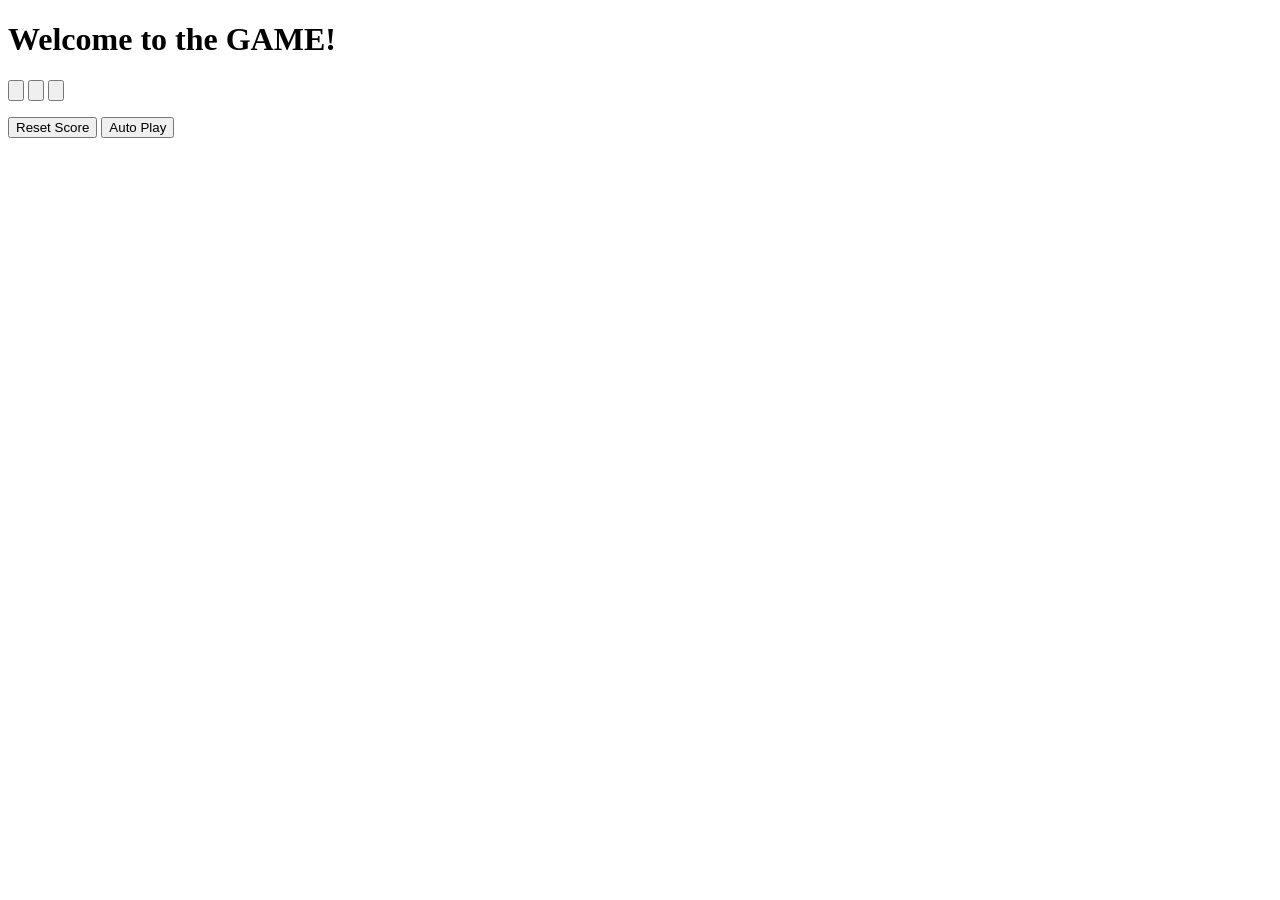
==== index.html @ 628c16b0 "Rename game.html to index.html" ====
<!DOCTYPE html>
<html lang="en">
<head>
    <meta charset="UTF-8">
    <meta name="viewport" content="width=device-width, initial-scale=1.0">
    <title>Document</title>
    <link rel="stylesheet" href="game.css">
</head>
<body>
    <h1>Welcome to the GAME!</h1>
    <button onclick="
        my_move='Rock';
        comp_move=randomComMove();

        result(my_move,comp_move);
        
    " class="choice"><img src="Images/Rock.png" alt="" class="move"></button>

    <button onclick="
        my_move='Paper';
        comp_move=randomComMove();

        result(my_move,comp_move);
        
    " class="choice"><img src="Images/Paper.png" alt="" class="move"></button>

    <button onclick="

        my_move='Scissors';
        comp_move=randomComMove();

        result(my_move,comp_move);
        
    " class="choice"><img src="Images/Scissors.png" alt="" class="move"></button>

    <P class="score"></P>

    <p class="result"></p>

    <p class="res"></p>

    <button onclick="

        localStorage.removeItem('score');

        score={
            wins : 0,
            losses :0,
            ties :0
        };

        scores();

    ">Reset Score</button>

    <button onclick="
        autoPlay();
    ">Auto Play</button>

    <script>
        
        let my_move='';
        let comp_move='';
        let Result='';

        let score=JSON.parse(localStorage.getItem('score'));

        if(score===null){
            score={
            wins : 0,
            losses :0,
            ties :0
        };
        }

        function randomComMove(){
            let random=Math.random();
            let result='';
            if(random > 0 && random <= (1/3)){
                result='Rock';
            }
            else if(random > (1/3) && random <= (2/3)){
                result='Paper';
            }
            else if(random > (2/3) && random <=1){
                result='Scissors';
            }
            return result;
        }

        function result(user_move,comp_move){
            let final='';


            if(user_move === comp_move){
                final='Tie.'
            }
            else if((user_move==='Rock'&&comp_move==='Paper')||(user_move==='Scissors'&& comp_move==='Rock')||(user_move==='Paper'&&comp_move==='Scissors')){
                final='You Lose.'
            }
            else if((user_move==='Rock'&&comp_move==='Scissors')||(user_move==='Scissors'&& comp_move==='Paper')||(user_move==='Paper'&&comp_move==='Rock')){
                final='You win.'
            }
            
            if(final === 'You win.'){
                score.wins +=1;
            }
            else if(final === 'You Lose.'){
                score.losses +=1;
            }
            else{
                score.ties +=1;
            }

            console.log(user_move,comp_move,final);

            scores();
            report(user_move,comp_move,final);

            localStorage.setItem('score',JSON.stringify(score));
        }

        /*function popup(user_move,comp_move,result){
            alert(`Yours is ${user_move}. I choose ${comp_move}. ${result}
Wins:${score.wins},Losses:${score.losses},Ties:${score.ties}`);
        }*/

        function scores(){
            document.querySelector('.score').innerHTML=`Wins:${score.wins},Losses:${score.losses},Ties:${score.ties}`;
        }

        function report(u_move,c_move,final){
            document.querySelector('.result').innerHTML=`My move <img src="Images/${u_move}.png" class="move">, Comp move <img src="Images/${c_move}.png"class="move">`;

            document.querySelector('.res').innerHTML=final;
        }

        let click=0;
        let temp;
        function autoPlay(){
            if(!click){
                temp=setInterval(function(){
                    let mymove=randomComMove();
                    let comove=randomComMove();
                    result(mymove,comove);
                },2000);
                click=1;
            }
            else{
                clearInterval(temp);
                click=0;
            }

        }

    </script>
</body>
</html>
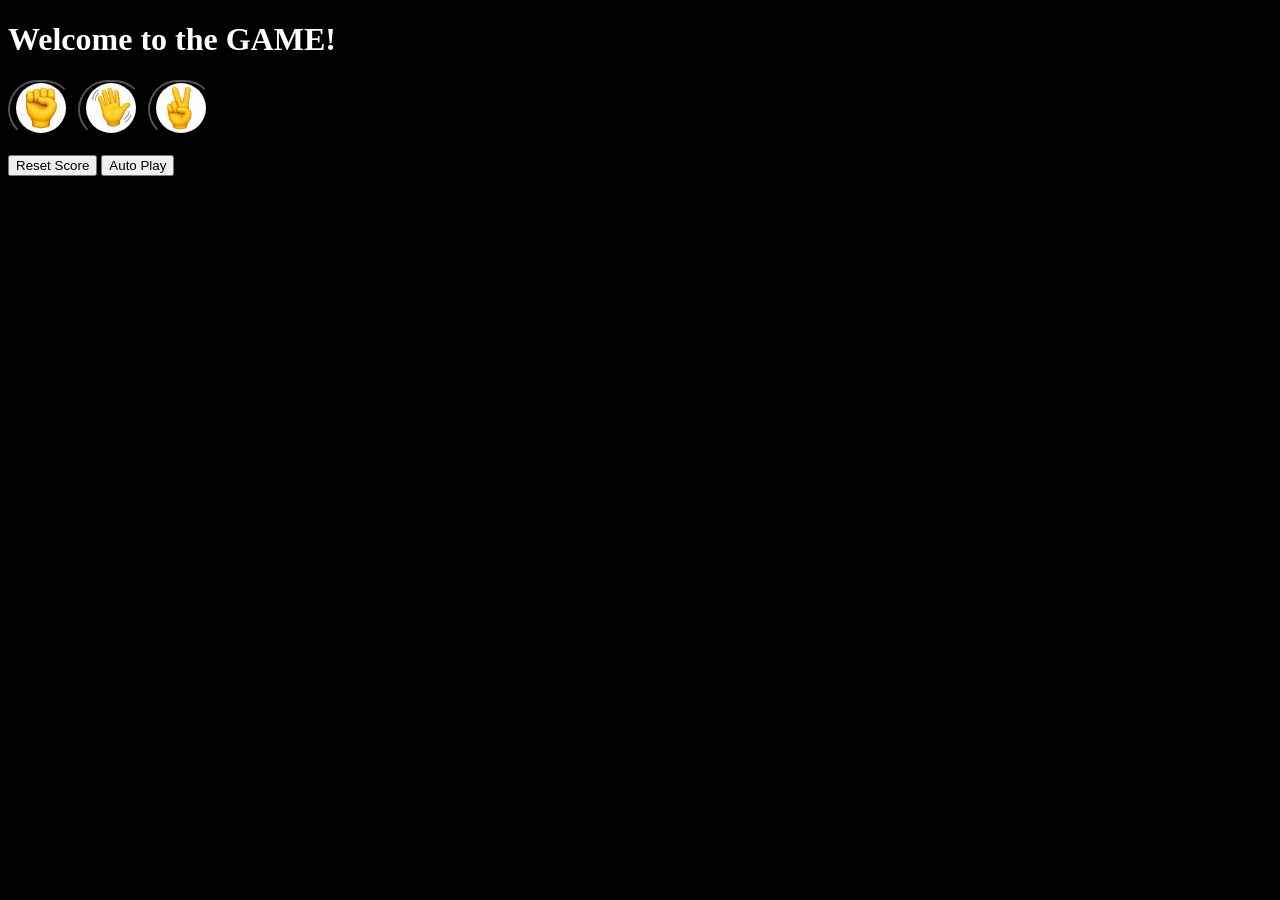
==== commit 03133459: "Update index.html" ====
--- a/index.html
+++ b/index.html
@@ -14,7 +14,7 @@
 
         result(my_move,comp_move);
         
-    " class="choice"><img src="Images/Rock.png" alt="" class="move"></button>
+    " class="choice"><img src="./Rock.png" alt="" class="move"></button>
 
     <button onclick="
         my_move='Paper';
@@ -22,7 +22,7 @@
 
         result(my_move,comp_move);
         
-    " class="choice"><img src="Images/Paper.png" alt="" class="move"></button>
+    " class="choice"><img src="./Paper.png" alt="" class="move"></button>
 
     <button onclick="
 
@@ -31,7 +31,7 @@
 
         result(my_move,comp_move);
         
-    " class="choice"><img src="Images/Scissors.png" alt="" class="move"></button>
+    " class="choice"><img src="./Scissors.png" alt="" class="move"></button>
 
     <P class="score"></P>
 
@@ -130,7 +130,7 @@
         }
 
         function report(u_move,c_move,final){
-            document.querySelector('.result').innerHTML=`My move <img src="Images/${u_move}.png" class="move">, Comp move <img src="Images/${c_move}.png"class="move">`;
+            document.querySelector('.result').innerHTML=`My move <img src="./${u_move}.png" class="move">, Comp move <img src="./${c_move}.png"class="move">`;
 
             document.querySelector('.res').innerHTML=final;
         }
--- a/game.css
+++ b/game.css
@@ -0,0 +1,14 @@
+.move{
+    height:50px;
+    width:50px;
+    border: none;
+    border-radius: 50px;
+}
+body{
+    background-color: black;
+    color: white;
+}
+.choice{
+    border-radius: 50px;
+    background-color: transparent;
+}
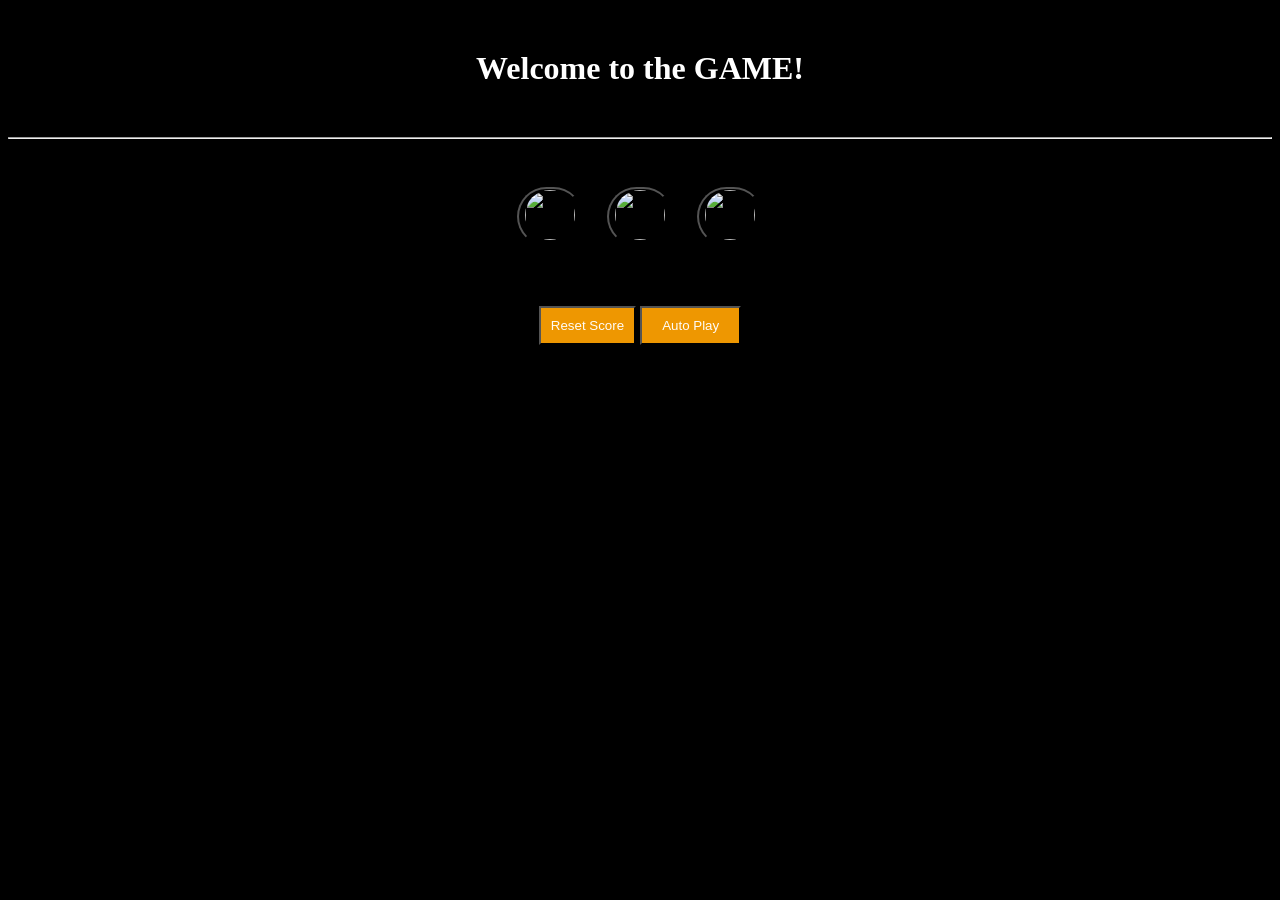
==== commit 19637e5f: "Update index.html" ====
--- a/index.html
+++ b/index.html
@@ -8,13 +8,14 @@
 </head>
 <body>
     <h1>Welcome to the GAME!</h1>
+    <hr>
     <button onclick="
         my_move='Rock';
         comp_move=randomComMove();
 
         result(my_move,comp_move);
         
-    " class="choice"><img src="./Rock.png" alt="" class="move"></button>
+    " class="choice"><img src="Images/Rock.png" alt="" class="move"></button>
 
     <button onclick="
         my_move='Paper';
@@ -22,7 +23,7 @@
 
         result(my_move,comp_move);
         
-    " class="choice"><img src="./Paper.png" alt="" class="move"></button>
+    " class="choice"><img src="Images/Paper.png" alt="" class="move"></button>
 
     <button onclick="
 
@@ -31,7 +32,7 @@
 
         result(my_move,comp_move);
         
-    " class="choice"><img src="./Scissors.png" alt="" class="move"></button>
+    " class="choice"><img src="Images/Scissors.png" alt="" class="move"></button>
 
     <P class="score"></P>
 
@@ -48,14 +49,15 @@
             losses :0,
             ties :0
         };
+        document.querySelector('.res').innerHTML='';
 
         scores();
 
-    ">Reset Score</button>
+    " class="reset-score">Reset Score</button>
 
     <button onclick="
         autoPlay();
-    ">Auto Play</button>
+    " class="auto-play">Auto Play</button>
 
     <script>
         
@@ -93,19 +95,19 @@
 
 
             if(user_move === comp_move){
-                final='Tie.'
+                final='Tie'
             }
             else if((user_move==='Rock'&&comp_move==='Paper')||(user_move==='Scissors'&& comp_move==='Rock')||(user_move==='Paper'&&comp_move==='Scissors')){
-                final='You Lose.'
+                final='You Lose'
             }
             else if((user_move==='Rock'&&comp_move==='Scissors')||(user_move==='Scissors'&& comp_move==='Paper')||(user_move==='Paper'&&comp_move==='Rock')){
-                final='You win.'
+                final='You win'
             }
             
-            if(final === 'You win.'){
+            if(final === 'You win'){
                 score.wins +=1;
             }
-            else if(final === 'You Lose.'){
+            else if(final === 'You Lose'){
                 score.losses +=1;
             }
             else{
@@ -126,11 +128,11 @@
         }*/
 
         function scores(){
-            document.querySelector('.score').innerHTML=`Wins:${score.wins},Losses:${score.losses},Ties:${score.ties}`;
+            document.querySelector('.score').innerHTML=`Wins:${score.wins} &emsp;Losses:${score.losses} &emsp; Ties:${score.ties}`;
         }
 
         function report(u_move,c_move,final){
-            document.querySelector('.result').innerHTML=`My move <img src="./${u_move}.png" class="move">, Comp move <img src="./${c_move}.png"class="move">`;
+            document.querySelector('.result').innerHTML=`My move <img src="Images/${u_move}.png" class="move">, Comp move <img src="Images/${c_move}.png"class="move">`;
 
             document.querySelector('.res').innerHTML=final;
         }
--- a/game.css
+++ b/game.css
@@ -6,9 +6,35 @@
 }
 body{
     background-color: black;
+    text-align: center;
     color: white;
+    h1{
+        margin: 50px;
+    }
 }
 .choice{
     border-radius: 50px;
     background-color: transparent;
-}+    margin: 40px 10px 20px;
+    
+}
+.score{
+    font-weight: bold;
+    font-size: larger;
+    font-style: italic;
+}
+.result{
+    margin: 40px;
+}
+.res{
+    margin-bottom: 40px;
+    font-size: xx-large;
+}
+.reset-score, .auto-play{
+    padding: 10px;
+    background-color: rgb(238, 151, 1);
+    color: rgba(255, 255, 255, 0.967);
+}
+.auto-play{
+    padding: 10px 20px;
+}
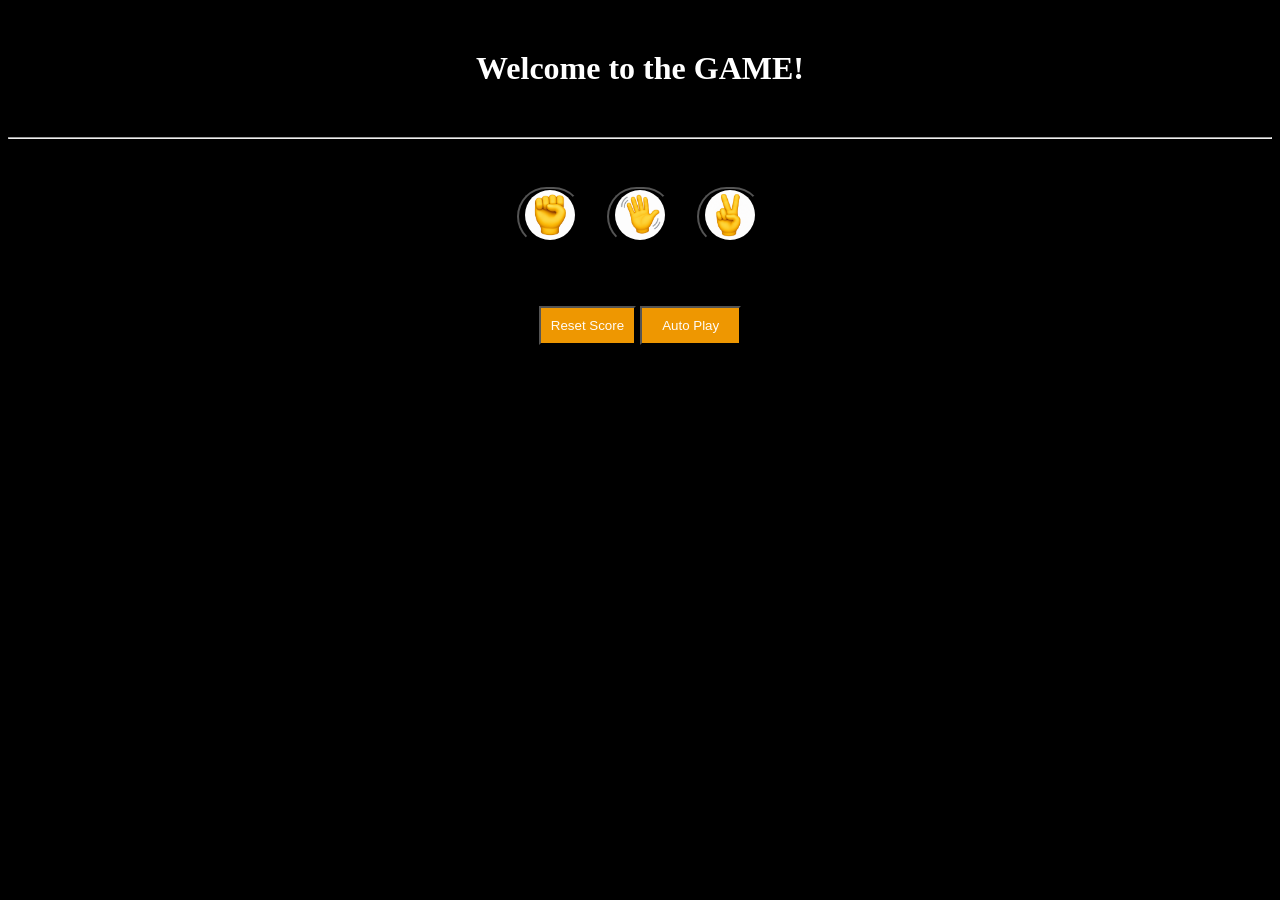
==== commit 0e969818: "Update index.html" ====
--- a/index.html
+++ b/index.html
@@ -15,7 +15,7 @@
 
         result(my_move,comp_move);
         
-    " class="choice"><img src="Images/Rock.png" alt="" class="move"></button>
+    " class="choice"><img src="Rock.png" alt="" class="move"></button>
 
     <button onclick="
         my_move='Paper';
@@ -23,7 +23,7 @@
 
         result(my_move,comp_move);
         
-    " class="choice"><img src="Images/Paper.png" alt="" class="move"></button>
+    " class="choice"><img src="Paper.png" alt="" class="move"></button>
 
     <button onclick="
 
@@ -32,7 +32,7 @@
 
         result(my_move,comp_move);
         
-    " class="choice"><img src="Images/Scissors.png" alt="" class="move"></button>
+    " class="choice"><img src="Scissors.png" alt="" class="move"></button>
 
     <P class="score"></P>
 
@@ -132,7 +132,7 @@
         }
 
         function report(u_move,c_move,final){
-            document.querySelector('.result').innerHTML=`My move <img src="Images/${u_move}.png" class="move">, Comp move <img src="Images/${c_move}.png"class="move">`;
+            document.querySelector('.result').innerHTML=`My move <img src="${u_move}.png" class="move">, Comp move <img src="${c_move}.png"class="move">`;
 
             document.querySelector('.res').innerHTML=final;
         }
